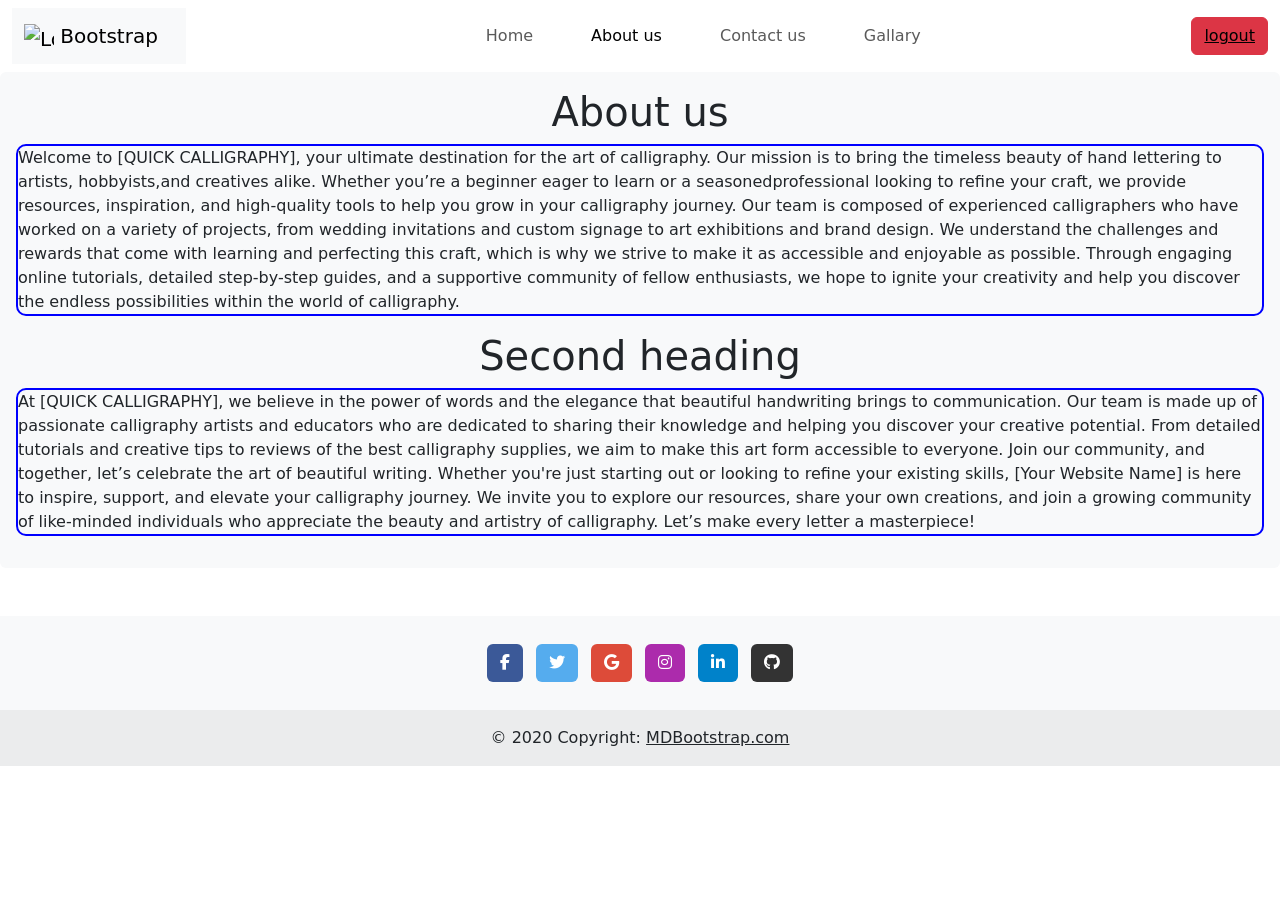
==== about.html @ 2e8be480 "Add files via upload" ====
<!DOCTYPE html>
<html lang="en">
<head>
    <meta charset="UTF-8">
    <meta name="viewport" content="width=device-width, initial-scale=1.0">
    <title>Document</title>

    <link
    href="https://cdn.jsdelivr.net/npm/bootstrap@5.3.3/dist/css/bootstrap.min.css"
    rel="stylesheet"
    integrity="sha384-QWTKZyjpPEjISv5WaRU9OFeRpok6YctnYmDr5pNlyT2bRjXh0JMhjY6hW+ALEwIH"
    crossorigin="anonymous"
  />
  <script
    src="https://cdn.jsdelivr.net/npm/bootstrap@5.3.3/dist/js/bootstrap.bundle.min.js"
    integrity="sha384-YvpcrYf0tY3lHB60NNkmXc5s9fDVZLESaAA55NDzOxhy9GkcIdslK1eN7N6jIeHz"
    crossorigin="anonymous"
    ></script>
    
    <link rel="stylesheet" href="https://cdnjs.cloudflare.com/ajax/libs/font-awesome/6.7.2/css/all.min.css" integrity="sha512-Evv84Mr4kqVGRNSgIGL/F/aIDqQb7xQ2vcrdIwxfjThSH8CSR7PBEakCr51Ck+w+/U6swU2Im1vVX0SVk9ABhg==" crossorigin="anonymous" referrerpolicy="no-referrer" />
    
  </head>
  <body>
    <!-- --------------------------------------------------------------------------------------------- -->
    <nav class="navbar navbar-expand-lg sticky-md-top">
      <div class="container-fluid">
        <nav class="navbar bg-body-tertiary">
          <div class="container-fluid">
            <a class="navbar-brand" href="./index.html">
              <img
                src="/docs/5.3/assets/brand/bootstrap-logo.svg"
                alt="Logo"
                width="30"
                height="24"
                class="d-inline-block align-text-top"
              />
              Bootstrap
            </a>
          </div>
        </nav>
        <button
          class="navbar-toggler"
          type="button"
          data-bs-toggle="collapse"
          data-bs-target="#navbarSupportedContent"
          aria-controls="navbarSupportedContent"
          aria-expanded="false"
          aria-label="Toggle navigation"
        >
          <span class="navbar-toggler-icon"></span>
        </button>
        <div class="collapse navbar-collapse" id="navbarSupportedContent">
          <ul class="navbar-nav me-auto mb-2 mb-lg-0">
            <li class="nav-item">
              <a style="padding-left: 300px;" class="nav-link "aria-current="page" href="./index.html">Home</a>
            </li>
            <li class="nav-item">
              <a style="padding-left: 50px;" class="nav-link active" href="./about.html">About us</a>
            </li>
            
            <li class="nav-item">
              <a style="padding-left: 50px;" class="nav-link" href="./contact.html">Contact us</a>
            </li>
            <li class="nav-item">
              <a style="padding-left: 50px;" class="nav-link" href="./gallary.html">Gallary</a>
            </li>
          </ul>
          <button class="btn btn-danger"><a style="color: black;" href="./login.html">logout</a></button>
        </div>
      </div>
    </nav>


<div data-bs-spy="scroll" data-bs-target="#navbar-example2" data-bs-root-margin="0px 0px -40%" data-bs-smooth-scroll="true" class="scrollspy-example bg-body-tertiary p-3 rounded-2" tabindex="0">
  <h1 style="text-align: center;" id="scrollspyHeading1"> About us </h1>
  <p style=" border: 2px solid blue; border-radius: 10px;">Welcome to [QUICK CALLIGRAPHY], your ultimate destination for the art of calligraphy.  Our mission is to bring the timeless beauty of hand lettering to artists, hobbyists,and creatives alike. Whether you’re a beginner eager to learn or a seasonedprofessional looking to refine your craft, we provide resources, inspiration, and high-quality tools to help you grow in your calligraphy journey.
    Our team is composed of experienced calligraphers who have worked on a variety of projects, from wedding invitations and custom signage to art exhibitions and brand design. We understand the challenges and rewards that come with learning and perfecting this craft, which is why we strive to make it as accessible and enjoyable as possible. Through engaging online tutorials, detailed step-by-step guides, and a supportive community of fellow enthusiasts, we hope to ignite your creativity and help you discover the endless possibilities within the world of calligraphy.</p>
  <h1 style="text-align: center;" id="scrollspyHeading2">Second heading</h1>
  <p style="border: 2px solid blue; border-radius: 10px;">At [QUICK CALLIGRAPHY], we believe in the power of words and the elegance that beautiful handwriting brings to communication. Our team is made up of passionate calligraphy artists and educators who are dedicated to sharing their knowledge and helping you discover your creative potential. From detailed tutorials and creative tips to reviews of the best calligraphy supplies, we aim to make this art form accessible to everyone. Join our community, and together, let’s celebrate the art of beautiful writing.
    Whether you're just starting out or looking to refine your existing skills, [Your Website Name] is here to inspire, support, and elevate your calligraphy journey. We invite you to explore our resources, share your own creations, and join a growing community of like-minded individuals who appreciate the beauty and artistry of calligraphy. Let’s make every letter a masterpiece!
  </p>

</div>
<!---------------------------------------------------------------------------------------------------------  -->











<!-- -------------------------------------------------footer------------------------------------- -->
<footer class="bg-body-tertiary text-center mt-5" style="width: 100%;">
  <!-- Grid container -->
  <div class="container p-4 pb-0">
    <!-- Section: Social media -->
    <section class="mb-4">
      <!-- Facebook -->
      <a
      data-mdb-ripple-init
        class="btn text-white btn-floating m-1"
        style="background-color: #3b5998;"
        href="#!"
        role="button"
        ><i class="fab fa-facebook-f"></i
      ></a>

      <!-- Twitter -->
      <a
        data-mdb-ripple-init
        class="btn text-white btn-floating m-1"
        style="background-color: #55acee;"
        href="#!"
        role="button"
        ><i class="fab fa-twitter"></i
      ></a>

      <!-- Google -->
      <a
        data-mdb-ripple-init
        class="btn text-white btn-floating m-1"
        style="background-color: #dd4b39;"
        href="#!"
        role="button"
        ><i class="fab fa-google"></i
      ></a>

      <!-- Instagram -->
      <a
        data-mdb-ripple-init
        class="btn text-white btn-floating m-1"
        style="background-color: #ac2bac;"
        href="#!"
        role="button"
        ><i class="fab fa-instagram"></i
      ></a>

      <!-- Linkedin -->
      <a
        data-mdb-ripple-init
        class="btn text-white btn-floating m-1"
        style="background-color: #0082ca;"
        href="#!"
        role="button"
        ><i class="fab fa-linkedin-in"></i
      ></a>
      <!-- Github -->
      <a
        data-mdb-ripple-init
        class="btn text-white btn-floating m-1"
        style="background-color: #333333;"
        href="#!"
        role="button"
        ><i class="fab fa-github"></i
      ></a>
    </section>
    <!-- Section: Social media -->
  </div>
  <!-- Grid container -->

  <!-- Copyright -->
  <div class="text-center p-3" style="background-color: rgba(0, 0, 0, 0.05);">
    © 2020 Copyright:
    <a class="text-body" href="https://mdbootstrap.com/">MDBootstrap.com</a>
  </div>
  <!-- Copyright -->
</footer>

</body>
</html>
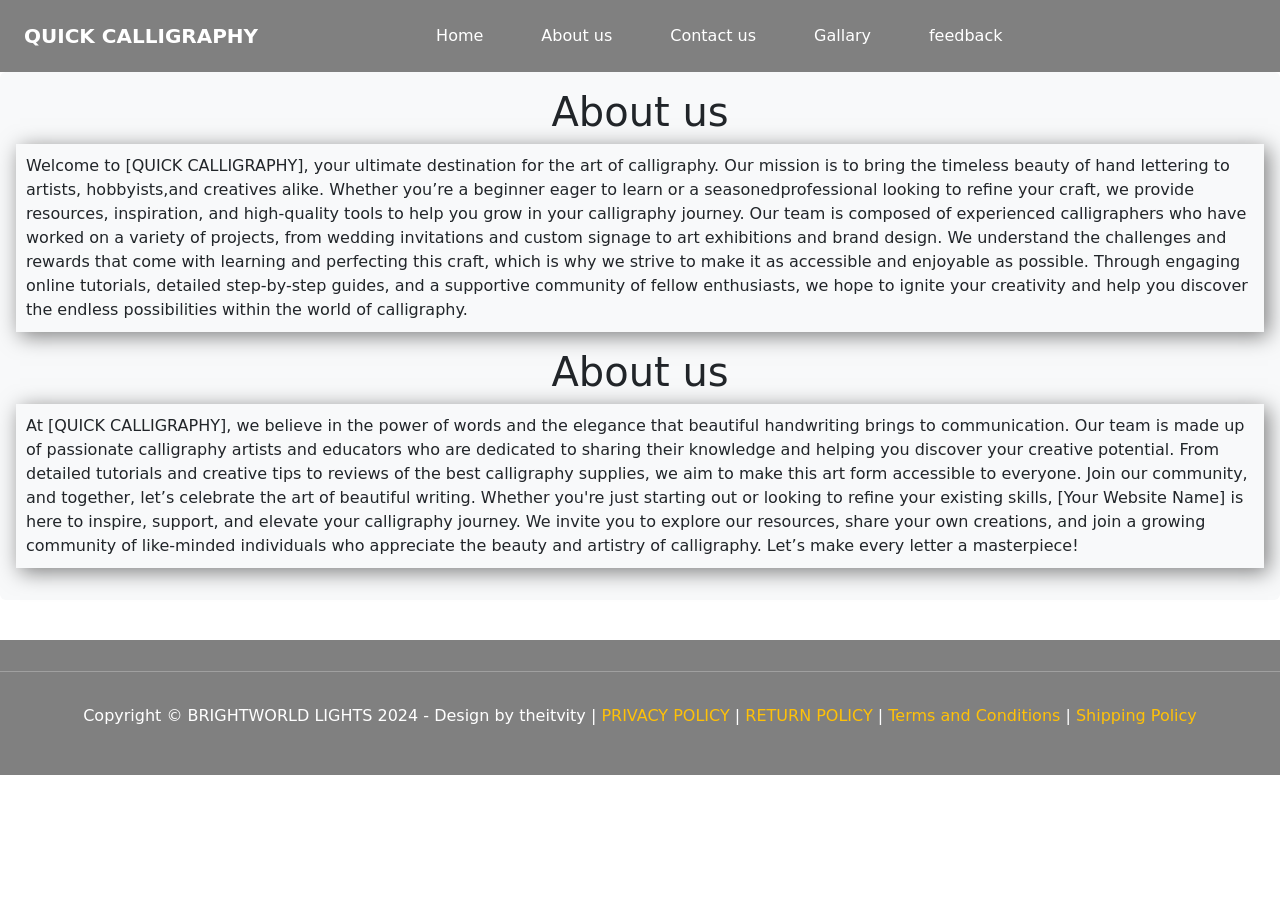
==== commit 8bac84a1: "completed" ====
--- a/about.html
+++ b/about.html
@@ -1,174 +1,204 @@
-<!DOCTYPE html>
-<html lang="en">
-<head>
-    <meta charset="UTF-8">
-    <meta name="viewport" content="width=device-width, initial-scale=1.0">
-    <title>Document</title>
-
-    <link
-    href="https://cdn.jsdelivr.net/npm/bootstrap@5.3.3/dist/css/bootstrap.min.css"
-    rel="stylesheet"
-    integrity="sha384-QWTKZyjpPEjISv5WaRU9OFeRpok6YctnYmDr5pNlyT2bRjXh0JMhjY6hW+ALEwIH"
-    crossorigin="anonymous"
-  />
-  <script
-    src="https://cdn.jsdelivr.net/npm/bootstrap@5.3.3/dist/js/bootstrap.bundle.min.js"
-    integrity="sha384-YvpcrYf0tY3lHB60NNkmXc5s9fDVZLESaAA55NDzOxhy9GkcIdslK1eN7N6jIeHz"
-    crossorigin="anonymous"
-    ></script>
-    
-    <link rel="stylesheet" href="https://cdnjs.cloudflare.com/ajax/libs/font-awesome/6.7.2/css/all.min.css" integrity="sha512-Evv84Mr4kqVGRNSgIGL/F/aIDqQb7xQ2vcrdIwxfjThSH8CSR7PBEakCr51Ck+w+/U6swU2Im1vVX0SVk9ABhg==" crossorigin="anonymous" referrerpolicy="no-referrer" />
-    
-  </head>
-  <body>
-    <!-- --------------------------------------------------------------------------------------------- -->
-    <nav class="navbar navbar-expand-lg sticky-md-top">
-      <div class="container-fluid">
-        <nav class="navbar bg-body-tertiary">
-          <div class="container-fluid">
-            <a class="navbar-brand" href="./index.html">
-              <img
-                src="/docs/5.3/assets/brand/bootstrap-logo.svg"
-                alt="Logo"
-                width="30"
-                height="24"
-                class="d-inline-block align-text-top"
-              />
-              Bootstrap
-            </a>
-          </div>
-        </nav>
-        <button
-          class="navbar-toggler"
-          type="button"
-          data-bs-toggle="collapse"
-          data-bs-target="#navbarSupportedContent"
-          aria-controls="navbarSupportedContent"
-          aria-expanded="false"
-          aria-label="Toggle navigation"
-        >
-          <span class="navbar-toggler-icon"></span>
-        </button>
-        <div class="collapse navbar-collapse" id="navbarSupportedContent">
-          <ul class="navbar-nav me-auto mb-2 mb-lg-0">
-            <li class="nav-item">
-              <a style="padding-left: 300px;" class="nav-link "aria-current="page" href="./index.html">Home</a>
-            </li>
-            <li class="nav-item">
-              <a style="padding-left: 50px;" class="nav-link active" href="./about.html">About us</a>
-            </li>
-            
-            <li class="nav-item">
-              <a style="padding-left: 50px;" class="nav-link" href="./contact.html">Contact us</a>
-            </li>
-            <li class="nav-item">
-              <a style="padding-left: 50px;" class="nav-link" href="./gallary.html">Gallary</a>
-            </li>
-          </ul>
-          <button class="btn btn-danger"><a style="color: black;" href="./login.html">logout</a></button>
-        </div>
-      </div>
-    </nav>
-
-
-<div data-bs-spy="scroll" data-bs-target="#navbar-example2" data-bs-root-margin="0px 0px -40%" data-bs-smooth-scroll="true" class="scrollspy-example bg-body-tertiary p-3 rounded-2" tabindex="0">
-  <h1 style="text-align: center;" id="scrollspyHeading1"> About us </h1>
-  <p style=" border: 2px solid blue; border-radius: 10px;">Welcome to [QUICK CALLIGRAPHY], your ultimate destination for the art of calligraphy.  Our mission is to bring the timeless beauty of hand lettering to artists, hobbyists,and creatives alike. Whether you’re a beginner eager to learn or a seasonedprofessional looking to refine your craft, we provide resources, inspiration, and high-quality tools to help you grow in your calligraphy journey.
-    Our team is composed of experienced calligraphers who have worked on a variety of projects, from wedding invitations and custom signage to art exhibitions and brand design. We understand the challenges and rewards that come with learning and perfecting this craft, which is why we strive to make it as accessible and enjoyable as possible. Through engaging online tutorials, detailed step-by-step guides, and a supportive community of fellow enthusiasts, we hope to ignite your creativity and help you discover the endless possibilities within the world of calligraphy.</p>
-  <h1 style="text-align: center;" id="scrollspyHeading2">Second heading</h1>
-  <p style="border: 2px solid blue; border-radius: 10px;">At [QUICK CALLIGRAPHY], we believe in the power of words and the elegance that beautiful handwriting brings to communication. Our team is made up of passionate calligraphy artists and educators who are dedicated to sharing their knowledge and helping you discover your creative potential. From detailed tutorials and creative tips to reviews of the best calligraphy supplies, we aim to make this art form accessible to everyone. Join our community, and together, let’s celebrate the art of beautiful writing.
-    Whether you're just starting out or looking to refine your existing skills, [Your Website Name] is here to inspire, support, and elevate your calligraphy journey. We invite you to explore our resources, share your own creations, and join a growing community of like-minded individuals who appreciate the beauty and artistry of calligraphy. Let’s make every letter a masterpiece!
-  </p>
-
-</div>
-<!---------------------------------------------------------------------------------------------------------  -->
-
-
-
-
-
-
-
-
-
-
-
-<!-- -------------------------------------------------footer------------------------------------- -->
-<footer class="bg-body-tertiary text-center mt-5" style="width: 100%;">
-  <!-- Grid container -->
-  <div class="container p-4 pb-0">
-    <!-- Section: Social media -->
-    <section class="mb-4">
-      <!-- Facebook -->
-      <a
-      data-mdb-ripple-init
-        class="btn text-white btn-floating m-1"
-        style="background-color: #3b5998;"
-        href="#!"
-        role="button"
-        ><i class="fab fa-facebook-f"></i
-      ></a>
-
-      <!-- Twitter -->
-      <a
-        data-mdb-ripple-init
-        class="btn text-white btn-floating m-1"
-        style="background-color: #55acee;"
-        href="#!"
-        role="button"
-        ><i class="fab fa-twitter"></i
-      ></a>
-
-      <!-- Google -->
-      <a
-        data-mdb-ripple-init
-        class="btn text-white btn-floating m-1"
-        style="background-color: #dd4b39;"
-        href="#!"
-        role="button"
-        ><i class="fab fa-google"></i
-      ></a>
-
-      <!-- Instagram -->
-      <a
-        data-mdb-ripple-init
-        class="btn text-white btn-floating m-1"
-        style="background-color: #ac2bac;"
-        href="#!"
-        role="button"
-        ><i class="fab fa-instagram"></i
-      ></a>
-
-      <!-- Linkedin -->
-      <a
-        data-mdb-ripple-init
-        class="btn text-white btn-floating m-1"
-        style="background-color: #0082ca;"
-        href="#!"
-        role="button"
-        ><i class="fab fa-linkedin-in"></i
-      ></a>
-      <!-- Github -->
-      <a
-        data-mdb-ripple-init
-        class="btn text-white btn-floating m-1"
-        style="background-color: #333333;"
-        href="#!"
-        role="button"
-        ><i class="fab fa-github"></i
-      ></a>
-    </section>
-    <!-- Section: Social media -->
-  </div>
-  <!-- Grid container -->
-
-  <!-- Copyright -->
-  <div class="text-center p-3" style="background-color: rgba(0, 0, 0, 0.05);">
-    © 2020 Copyright:
-    <a class="text-body" href="https://mdbootstrap.com/">MDBootstrap.com</a>
-  </div>
-  <!-- Copyright -->
-</footer>
-
-</body>
+<!DOCTYPE html>
+<html lang="en">
+<head>
+    <meta charset="UTF-8">
+    <meta name="viewport" content="width=device-width, initial-scale=1.0">
+    <title>Document</title>
+
+    <link
+    href="https://cdn.jsdelivr.net/npm/bootstrap@5.3.3/dist/css/bootstrap.min.css"
+    rel="stylesheet"
+    integrity="sha384-QWTKZyjpPEjISv5WaRU9OFeRpok6YctnYmDr5pNlyT2bRjXh0JMhjY6hW+ALEwIH"
+    crossorigin="anonymous"
+  />
+  <script
+    src="https://cdn.jsdelivr.net/npm/bootstrap@5.3.3/dist/js/bootstrap.bundle.min.js"
+    integrity="sha384-YvpcrYf0tY3lHB60NNkmXc5s9fDVZLESaAA55NDzOxhy9GkcIdslK1eN7N6jIeHz"
+    crossorigin="anonymous"
+    ></script>
+    
+    <link rel="stylesheet" href="https://cdnjs.cloudflare.com/ajax/libs/font-awesome/6.7.2/css/all.min.css" integrity="sha512-Evv84Mr4kqVGRNSgIGL/F/aIDqQb7xQ2vcrdIwxfjThSH8CSR7PBEakCr51Ck+w+/U6swU2Im1vVX0SVk9ABhg==" crossorigin="anonymous" referrerpolicy="no-referrer" />
+    
+
+    <style>
+      font-family Arial sans-serif{
+  background-color: #f8f9fa
+  color #333
+  margin 0
+  padding 0
+}
+
+/* Navbar Styling */
+.navbar {
+  background-color: gray !important;
+}
+
+.navbar-brand {
+  font-weight: bold;
+  color: white !important;
+}
+
+.navbar-nav .nav-link {
+  color: white !important;
+  font-size: 16px;
+  transition: color 0.3s ease-in-out;
+}
+
+.navbar-nav .nav-link:hover {
+  color: #ffc107 !important;
+}
+
+.btn-danger a {
+  color: white !important;
+  text-decoration: none;
+}
+
+.btn-danger:hover {
+  background-color: #dc3545 !important;
+}
+
+/* Feedback Form Styling */
+.container h2 {
+  font-weight: bold;
+  text-transform: uppercase;
+  margin-bottom: 20px;
+}
+
+form {
+  background-color: white;
+  padding: 25px;
+  border-radius: 10px;
+  box-shadow: 0px 0px 10px rgba(0, 0, 0, 0.1);
+}
+
+.form-control,
+.form-select {
+  border-radius: 5px;
+  border: 1px solid #ccc;
+  padding: 10px;
+  font-size: 16px;
+}
+
+.form-control:focus,
+.form-select:focus {
+  border-color: #007bff;
+  box-shadow: none;
+}
+
+.btn-primary {
+  background-color: #007bff;
+  border: none;
+  font-size: 18px;
+  padding: 12px;
+  transition: background-color 0.3s ease-in-out;
+}
+
+.btn-primary:hover {
+  background-color: #0056b3;
+}
+
+/* Footer Styling */
+footer {
+  background-color: gray;
+  color: white;
+  text-align: center;
+  padding: 15px 0;
+  margin-top: 40px;
+}
+
+footer a {
+  color: #ffc107;
+  text-decoration: none;
+}
+
+footer a:hover {
+  text-decoration: underline;
+}
+h3{
+  text-align: center;
+}
+  </style>
+  </head>
+  <body>
+    <!-- --------------------------------------------------------------------------------------------- -->
+    <nav class="navbar navbar-expand-lg sticky-md-top">
+      <div class="container-fluid">
+        <nav class="navbar bg-body-tertiary">
+          <div class="container-fluid">
+            <a class="navbar-brand" href="./index.html">
+             QUICK CALLIGRAPHY
+            
+            </a>
+          </div>
+        </nav>
+        <button
+          class="navbar-toggler"
+          type="button"
+          data-bs-toggle="collapse"
+          data-bs-target="#navbarSupportedContent"
+          aria-controls="navbarSupportedContent"
+          aria-expanded="false"
+          aria-label="Toggle navigation"
+        >
+          <span class="navbar-toggler-icon"></span>
+        </button>
+        <div class="collapse navbar-collapse" id="navbarSupportedContent">
+          <ul class="navbar-nav me-auto mb-2 mb-lg-0">
+            <li class="nav-item">
+              <a style="padding-left: 150px;" class="nav-link  "aria-current="page" href="./index.html">Home</a>
+            </li>
+            <li class="nav-item">
+              <a style="padding-left: 50px;" class="nav-link active" href="./about.html">About us</a>
+            </li>
+            
+            <li class="nav-item">
+              <a style="padding-left: 50px;" class="nav-link" href="./contact.html">Contact us</a>
+            </li>
+            <li class="nav-item">
+              <a style="padding-left: 50px;" class="nav-link" href="./gallary.html">Gallary</a>
+            </li>
+            <a style="padding-left: 50px; "class="nav-link" href="./feedback.html">feedback</a>
+          </div>
+        </ul>
+      </div>
+    </nav>
+
+
+<div data-bs-spy="scroll" data-bs-target="#navbar-example2" data-bs-root-margin="0px 0px -40%" data-bs-smooth-scroll="true" class="scrollspy-example bg-body-tertiary p-3 rounded-2" tabindex="0">
+  <h1 style="text-align: center;" id="scrollspyHeading1"> About us </h1>
+  <p style=" box-shadow: 4px 4px 20px rgba(0, 0, 0, 0.5); padding: 10px;">Welcome to [QUICK CALLIGRAPHY], your ultimate destination for the art of calligraphy.  Our mission is to bring the timeless beauty of hand lettering to artists, hobbyists,and creatives alike. Whether you’re a beginner eager to learn or a seasonedprofessional looking to refine your craft, we provide resources, inspiration, and high-quality tools to help you grow in your calligraphy journey.
+    Our team is composed of experienced calligraphers who have worked on a variety of projects, from wedding invitations and custom signage to art exhibitions and brand design. We understand the challenges and rewards that come with learning and perfecting this craft, which is why we strive to make it as accessible and enjoyable as possible. Through engaging online tutorials, detailed step-by-step guides, and a supportive community of fellow enthusiasts, we hope to ignite your creativity and help you discover the endless possibilities within the world of calligraphy.</p>
+  <h1 style="text-align: center;" id="scrollspyHeading2">About us</h1>
+  <p style="box-shadow: 4px 4px 20px rgba(0, 0, 0, 0.5); padding: 10px;">At [QUICK CALLIGRAPHY], we believe in the power of words and the elegance that beautiful handwriting brings to communication. Our team is made up of passionate calligraphy artists and educators who are dedicated to sharing their knowledge and helping you discover your creative potential. From detailed tutorials and creative tips to reviews of the best calligraphy supplies, we aim to make this art form accessible to everyone. Join our community, and together, let’s celebrate the art of beautiful writing.
+    Whether you're just starting out or looking to refine your existing skills, [Your Website Name] is here to inspire, support, and elevate your calligraphy journey. We invite you to explore our resources, share your own creations, and join a growing community of like-minded individuals who appreciate the beauty and artistry of calligraphy. Let’s make every letter a masterpiece!
+  </p>
+
+</div>
+<!---------------------------------------------------------------------------------------------------------  -->
+
+
+
+
+
+
+
+
+
+
+
+<!-- -------------------------------------------------footer------------------------------------- -->
+
+<footer>
+  <hr>
+  <div class="footer-container text-center p-3">
+      <p>Copyright &copy; BRIGHTWORLD LIGHTS 2024 - Design by theitvity |
+          <a href="#">PRIVACY POLICY</a> |
+          <a href="#">RETURN POLICY</a> |
+          <a href="#">Terms and Conditions</a> |
+          <a href="#">Shipping Policy</a>
+      </p>
+  </div>
+</footer>
+
+</body>
 </html>
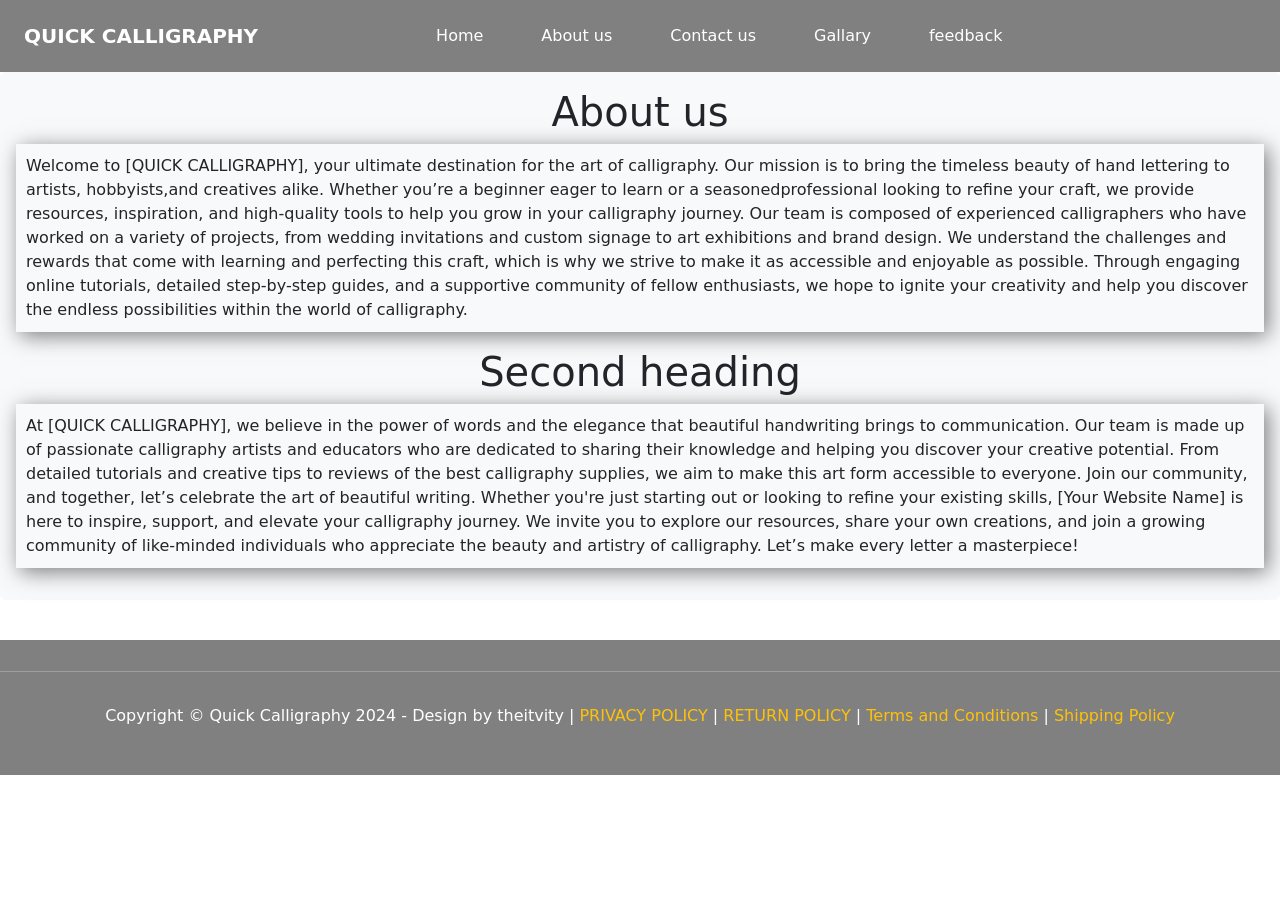
==== commit fa57fb8c: "completed" ====
--- a/about.html
+++ b/about.html
@@ -168,7 +168,7 @@
   <h1 style="text-align: center;" id="scrollspyHeading1"> About us </h1>
   <p style=" box-shadow: 4px 4px 20px rgba(0, 0, 0, 0.5); padding: 10px;">Welcome to [QUICK CALLIGRAPHY], your ultimate destination for the art of calligraphy.  Our mission is to bring the timeless beauty of hand lettering to artists, hobbyists,and creatives alike. Whether you’re a beginner eager to learn or a seasonedprofessional looking to refine your craft, we provide resources, inspiration, and high-quality tools to help you grow in your calligraphy journey.
     Our team is composed of experienced calligraphers who have worked on a variety of projects, from wedding invitations and custom signage to art exhibitions and brand design. We understand the challenges and rewards that come with learning and perfecting this craft, which is why we strive to make it as accessible and enjoyable as possible. Through engaging online tutorials, detailed step-by-step guides, and a supportive community of fellow enthusiasts, we hope to ignite your creativity and help you discover the endless possibilities within the world of calligraphy.</p>
-  <h1 style="text-align: center;" id="scrollspyHeading2">About us</h1>
+  <h1 style="text-align: center;" id="scrollspyHeading2">Second heading</h1>
   <p style="box-shadow: 4px 4px 20px rgba(0, 0, 0, 0.5); padding: 10px;">At [QUICK CALLIGRAPHY], we believe in the power of words and the elegance that beautiful handwriting brings to communication. Our team is made up of passionate calligraphy artists and educators who are dedicated to sharing their knowledge and helping you discover your creative potential. From detailed tutorials and creative tips to reviews of the best calligraphy supplies, we aim to make this art form accessible to everyone. Join our community, and together, let’s celebrate the art of beautiful writing.
     Whether you're just starting out or looking to refine your existing skills, [Your Website Name] is here to inspire, support, and elevate your calligraphy journey. We invite you to explore our resources, share your own creations, and join a growing community of like-minded individuals who appreciate the beauty and artistry of calligraphy. Let’s make every letter a masterpiece!
   </p>
@@ -191,7 +191,7 @@
 <footer>
   <hr>
   <div class="footer-container text-center p-3">
-      <p>Copyright &copy; BRIGHTWORLD LIGHTS 2024 - Design by theitvity |
+      <p>Copyright &copy; Quick Calligraphy 2024 - Design by theitvity |
           <a href="#">PRIVACY POLICY</a> |
           <a href="#">RETURN POLICY</a> |
           <a href="#">Terms and Conditions</a> |
@@ -200,5 +200,6 @@
   </div>
 </footer>
 
+
 </body>
 </html>
